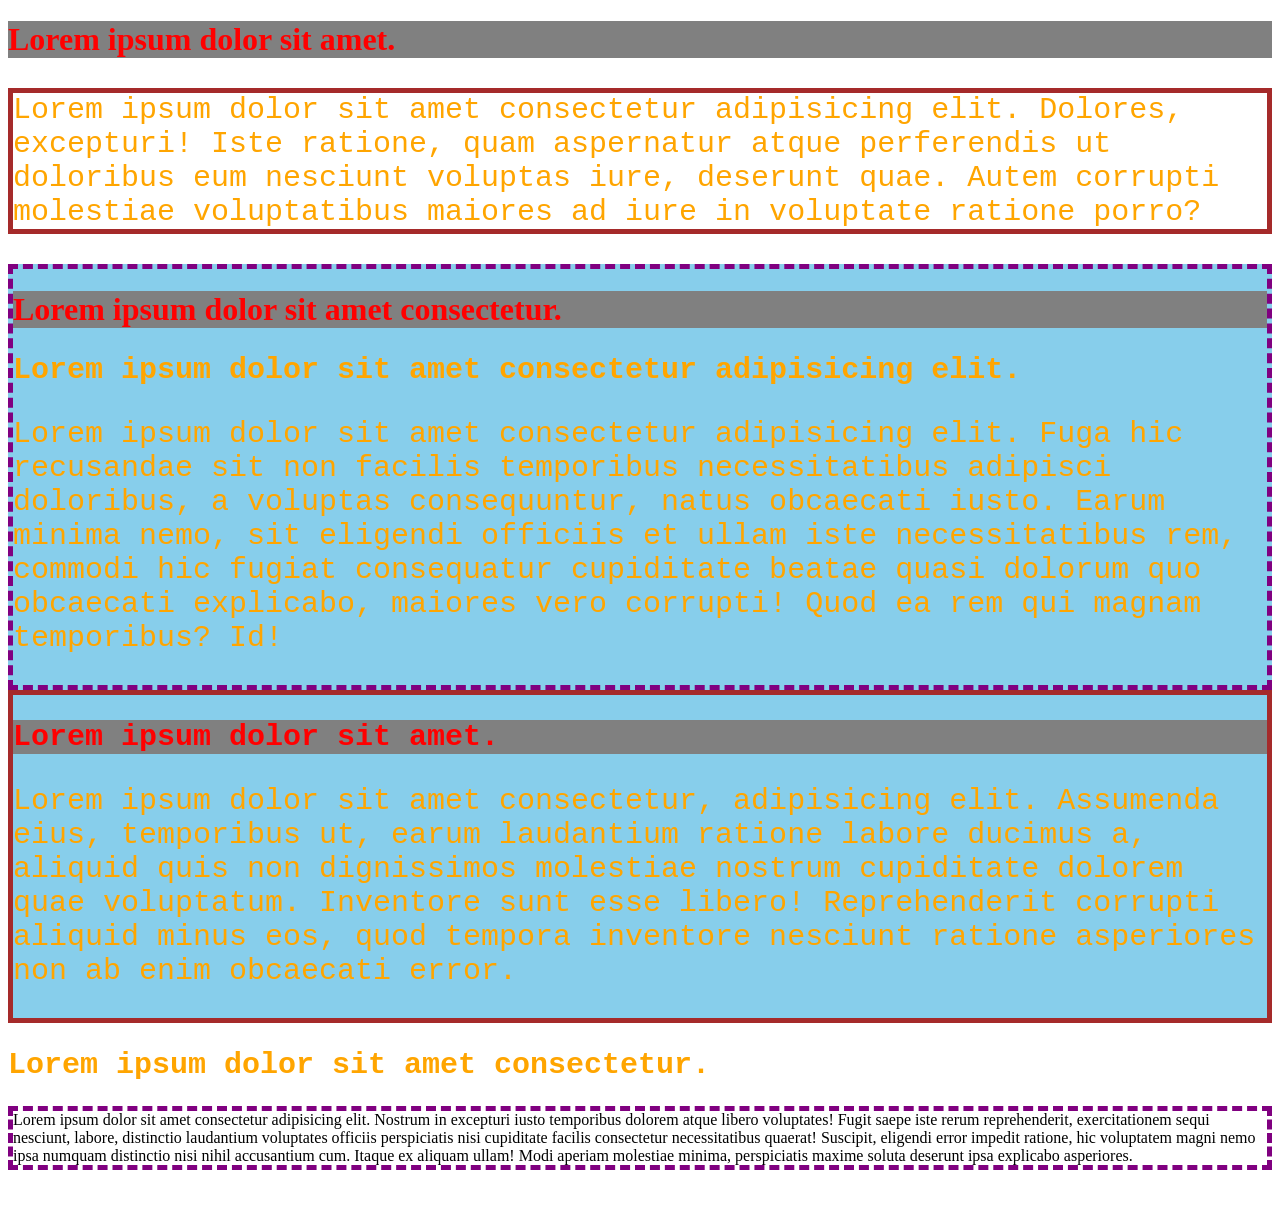
==== 25novselector.html @ a255ef3f "groupin" ====
<!DOCTYPE html>
<html lang="en">
<head>
    <meta charset="UTF-8">
    <meta name="viewport" content="width=device-width, initial-scale=1.0">
    <title>lala land</title>
    <style>
        h1, .three{
            color: red;
            background-color: grey;
        }
        #para, #divref{
            border: 5px solid brown;
        }
        .one, .para1{
            font-family: cursive;
            border: 5px dashed purple;
        }
        .one, #divref{
            background-color: skyblue;
        }
        #para, #para1, #divref p, h2{
            color: orange;
            font-family: monospace;
            font-size: 30px;
        }
    </style>
</head>
<body>
    <h1>Lorem ipsum dolor sit amet.</h1>
    <p id="para">Lorem ipsum dolor sit amet consectetur adipisicing elit. Dolores, excepturi! Iste ratione, quam aspernatur atque perferendis ut doloribus eum nesciunt voluptas iure, deserunt quae. Autem corrupti molestiae voluptatibus maiores ad iure in voluptate ratione porro?</p>
    <div class="one"> 
        <h1 id="ref">Lorem ipsum dolor sit amet consectetur.</h1>
        <h2 class="two">Lorem ipsum dolor sit amet consectetur adipisicing elit.</h2>
        <p id="para1">Lorem ipsum dolor sit amet consectetur adipisicing elit. Fuga hic recusandae sit non facilis temporibus necessitatibus adipisci doloribus, a voluptas consequuntur, natus obcaecati iusto. Earum minima nemo, sit eligendi officiis et ullam iste necessitatibus rem, commodi hic fugiat consequatur cupiditate beatae quasi dolorum quo obcaecati explicabo, maiores vero corrupti! Quod ea rem qui magnam temporibus? Id!</p>
    </div>
    <div id="divref">
        <h2 class="three">Lorem ipsum dolor sit amet.</h2>
        <p>Lorem ipsum dolor sit amet consectetur, adipisicing elit. Assumenda eius, temporibus ut, earum laudantium ratione labore ducimus a, aliquid quis non dignissimos molestiae nostrum cupiditate dolorem quae voluptatum. Inventore sunt esse libero! Reprehenderit corrupti aliquid minus eos, quod tempora inventore nesciunt ratione asperiores non ab enim obcaecati error.</p>
    </div>
    <h2>Lorem ipsum dolor sit amet consectetur.</h2>
    <p class="para1">Lorem ipsum dolor sit amet consectetur adipisicing elit. Nostrum in excepturi iusto temporibus dolorem atque libero voluptates! Fugit saepe iste rerum reprehenderit, exercitationem sequi nesciunt, labore, distinctio laudantium voluptates officiis perspiciatis nisi cupiditate facilis consectetur necessitatibus quaerat! Suscipit, eligendi error impedit ratione, hic voluptatem magni nemo ipsa numquam distinctio nisi nihil accusantium cum. Itaque ex aliquam ullam! Modi aperiam molestiae minima, perspiciatis maxime soluta deserunt ipsa explicabo asperiores.</p>
</body>
</html>
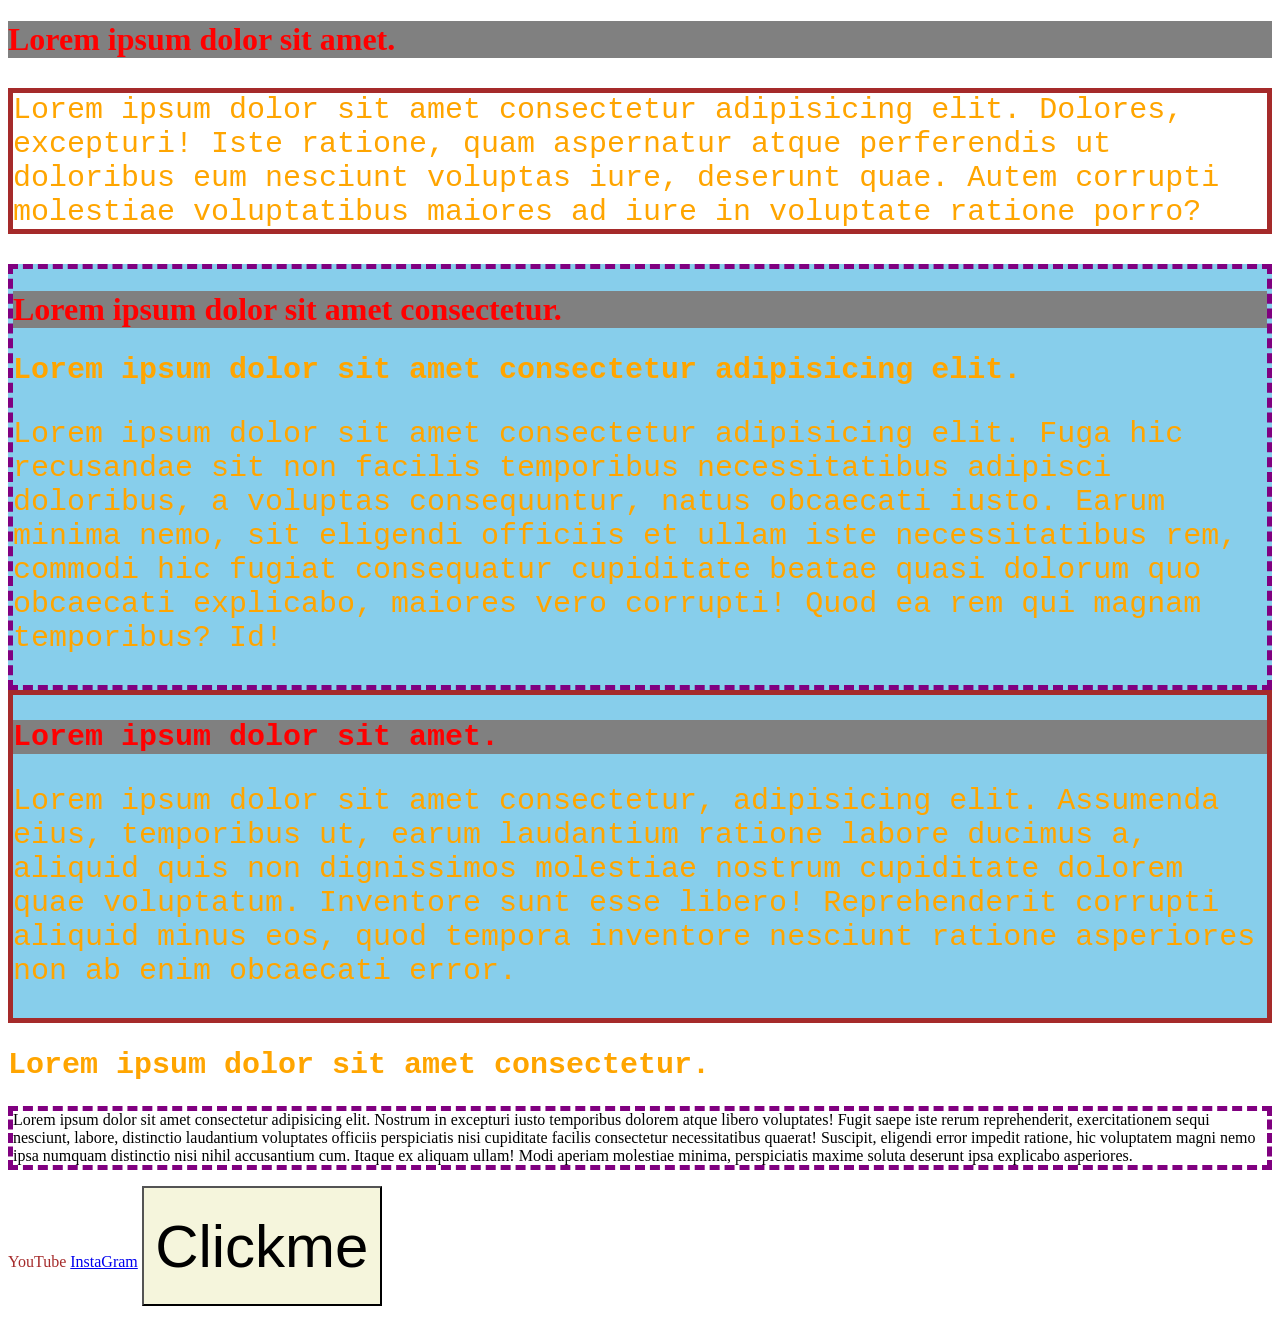
==== commit 95cc4366: "pseudoclasssel" ====
--- a/25novselector.html
+++ b/25novselector.html
@@ -24,6 +24,40 @@
             font-family: monospace;
             font-size: 30px;
         }
+        .linkone:link{
+            color: brown;
+            text-decoration: none;
+            font-family: cursive;
+        }
+        .linktwo:hover{
+            color: green;
+            font-family: monospace;
+            text-decoration: none;
+            background-color: rgb(223, 226, 43);
+            font-size: 40px;
+        }
+        #btn{
+            width: 240px;
+            font-family: 'Segoe UI', Tahoma, Geneva, Verdana, sans-serif;
+            background-color: beige;
+            height: 120px;
+            font-size: 60px;
+        }
+        #btn:hover{
+            width: 260px;
+            font-family: 'Segoe UI', Tahoma, Geneva, Verdana, sans-serif;
+            background-color: rgb(248, 248, 7);
+            height: 140px;
+            font-size: 60px;
+        }
+         #btn:active{
+            width: 260px;
+            font-family: 'Segoe UI', Tahoma, Geneva, Verdana, sans-serif;
+            background-color: rgb(248, 7, 196);
+            height: 140px;
+            font-size: 60px;
+            color: blue;
+        }
     </style>
 </head>
 <body>
@@ -40,5 +74,8 @@
     </div>
     <h2>Lorem ipsum dolor sit amet consectetur.</h2>
     <p class="para1">Lorem ipsum dolor sit amet consectetur adipisicing elit. Nostrum in excepturi iusto temporibus dolorem atque libero voluptates! Fugit saepe iste rerum reprehenderit, exercitationem sequi nesciunt, labore, distinctio laudantium voluptates officiis perspiciatis nisi cupiditate facilis consectetur necessitatibus quaerat! Suscipit, eligendi error impedit ratione, hic voluptatem magni nemo ipsa numquam distinctio nisi nihil accusantium cum. Itaque ex aliquam ullam! Modi aperiam molestiae minima, perspiciatis maxime soluta deserunt ipsa explicabo asperiores.</p>
+    <a href="https://www.youtube.com" class="linkone">YouTube</a>
+    <a href="https://www.instagram.com" class="linktwo">InstaGram</a>
+    <button id="btn">Clickme</button>
 </body>
 </html>
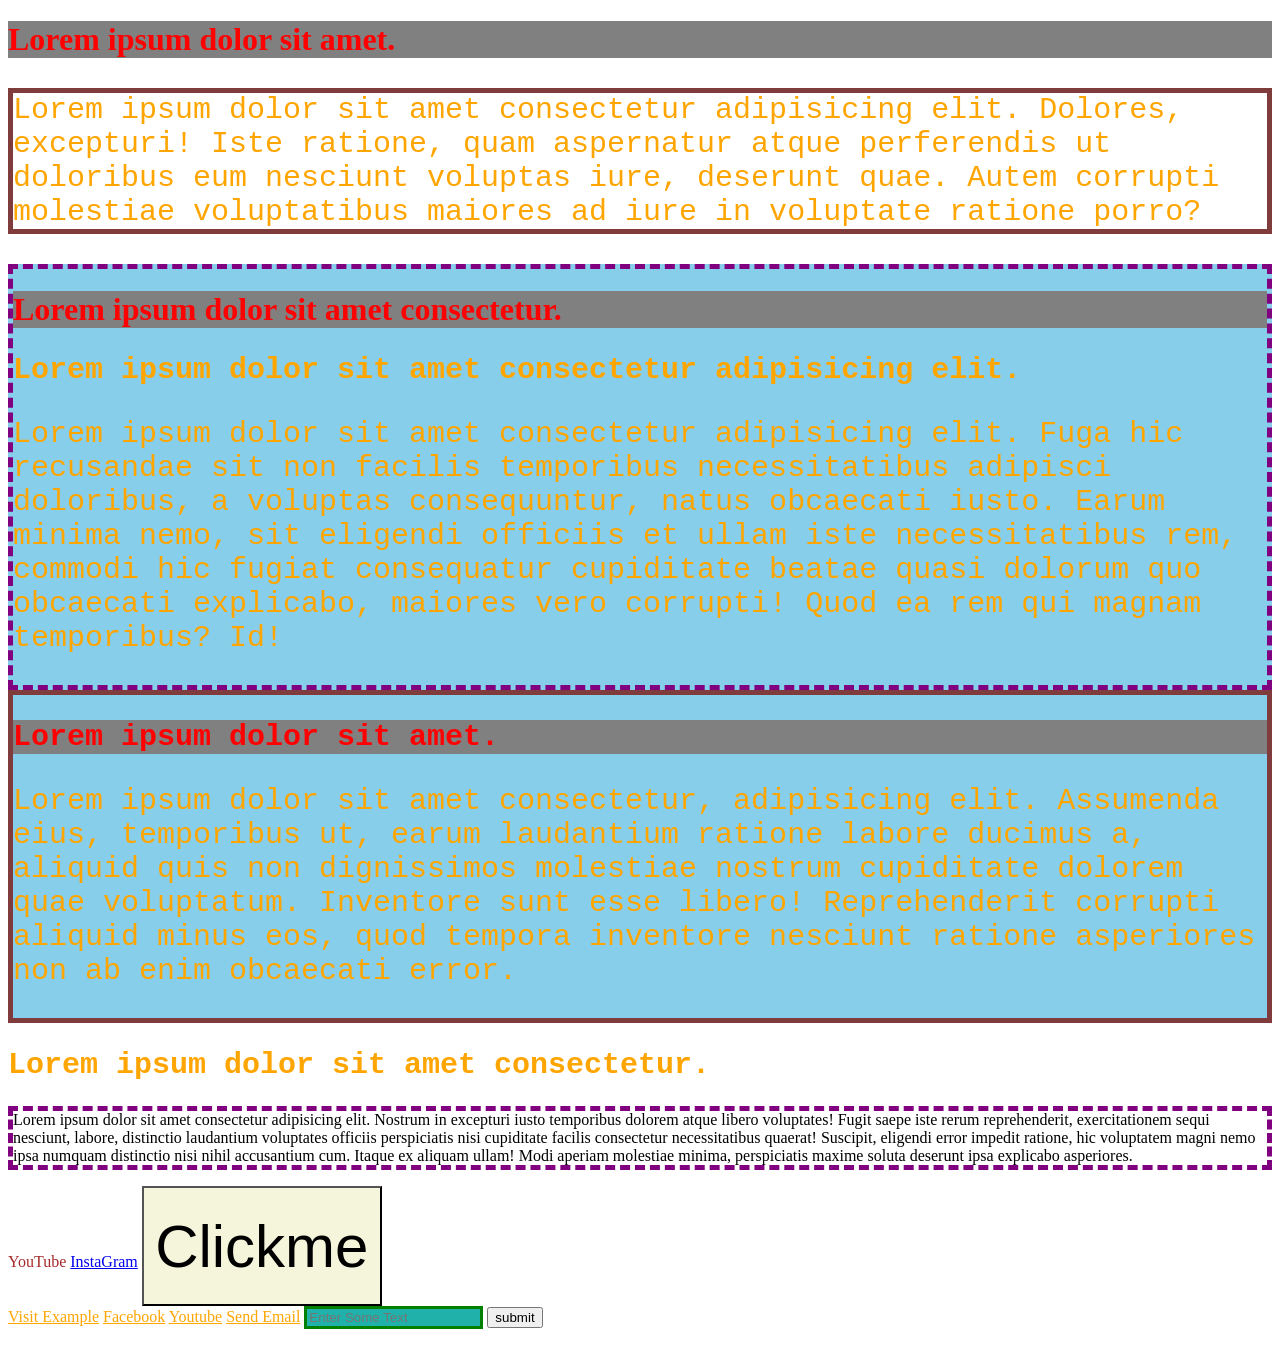
==== commit a25c8aac: "color" ====
--- a/25novselector.html
+++ b/25novselector.html
@@ -10,7 +10,7 @@
             background-color: grey;
         }
         #para, #divref{
-            border: 5px solid brown;
+            border: 5px solid rgb(128, 60, 60);
         }
         .one, .para1{
             font-family: cursive;
@@ -58,6 +58,15 @@
             font-size: 60px;
             color: blue;
         }
+        .golo a[href]{
+            color: orange;
+        }
+        .golo input[type="text"]{
+            border: 3px solid green;
+        }
+        .golo input[placeholder]{
+            background-color: lightseagreen
+        }
     </style>
 </head>
 <body>
@@ -77,5 +86,13 @@
     <a href="https://www.youtube.com" class="linkone">YouTube</a>
     <a href="https://www.instagram.com" class="linktwo">InstaGram</a>
     <button id="btn">Clickme</button>
+    <div class="golo">
+        <a href="https://example.com" target="_blank">Visit Example</a>
+        <a href="https://facebook.com">Facebook</a>
+        <a href="youtube.in">Youtube</a>
+        <a href="mailto:someone@gmail.com">Send Email</a>
+        <input type="text" placeholder="Enter Some Text">
+        <input type="submit" value="submit">
+    </div>
 </body>
 </html>
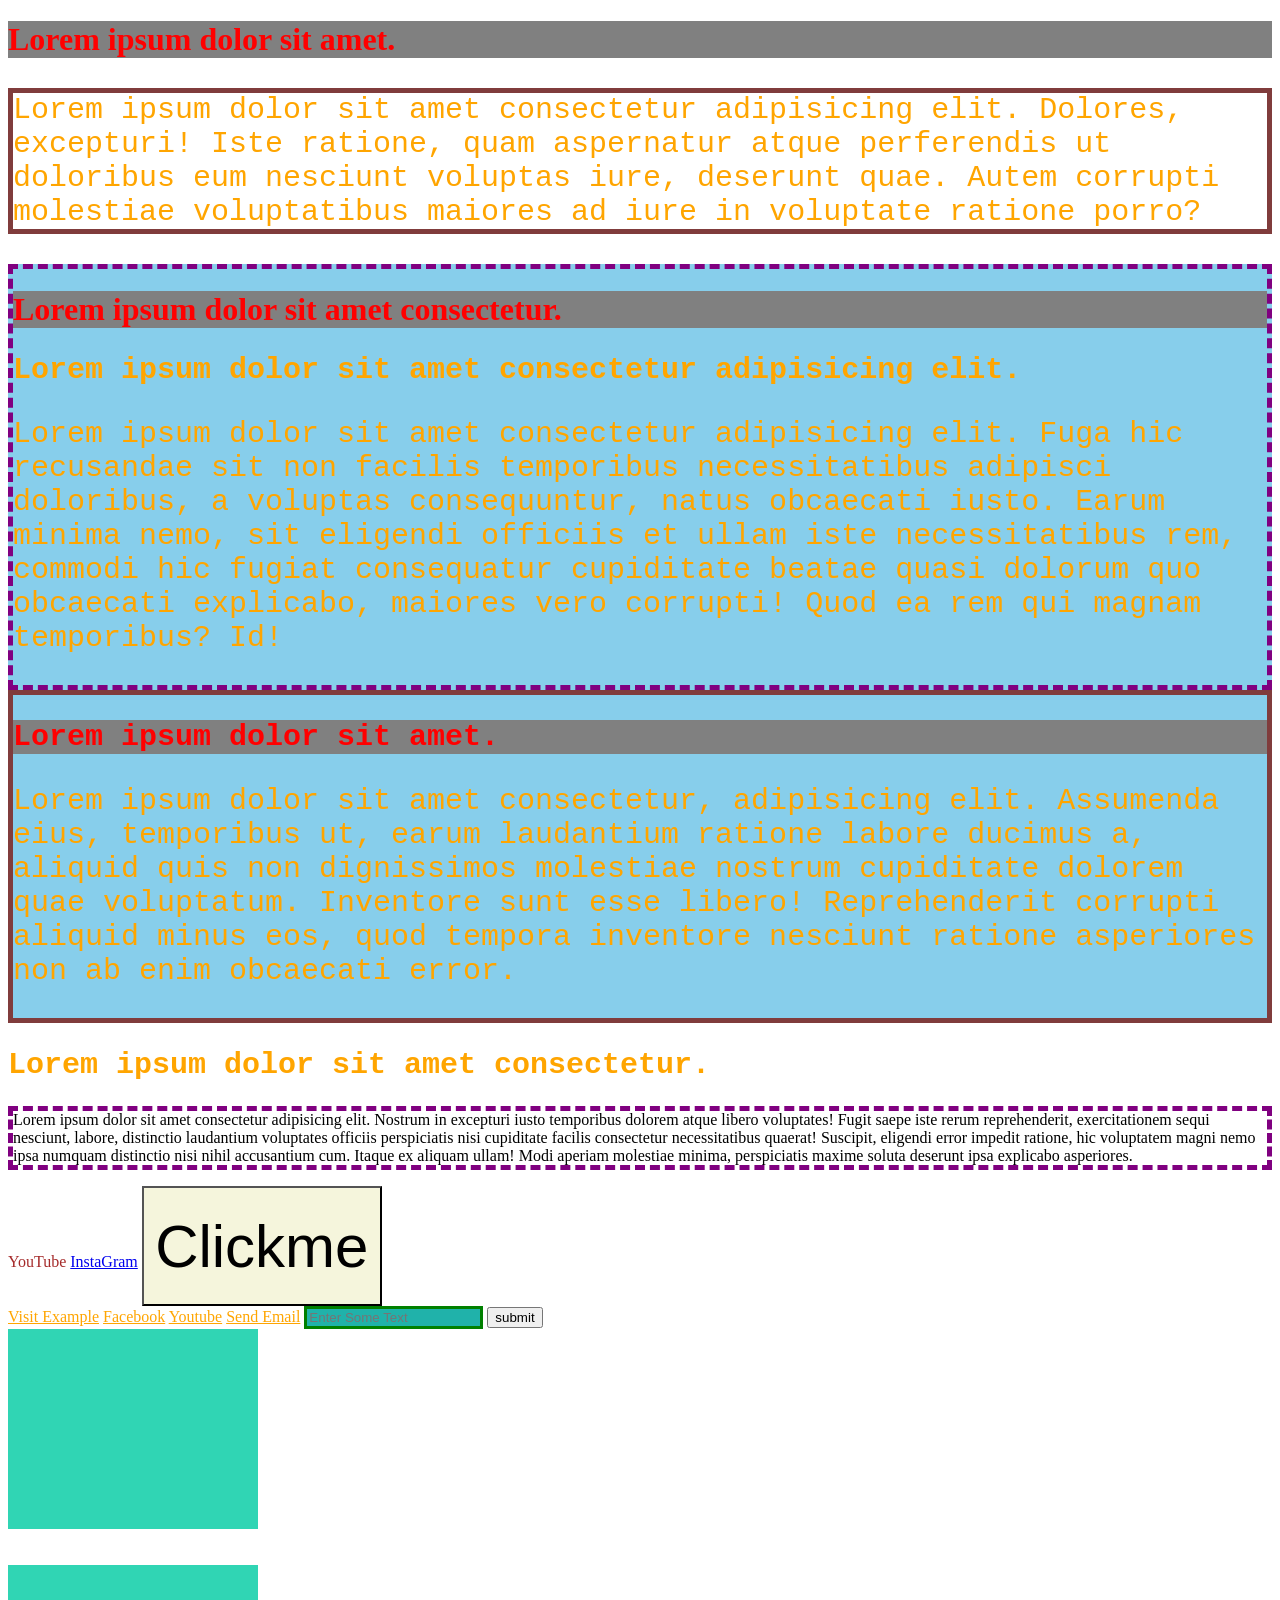
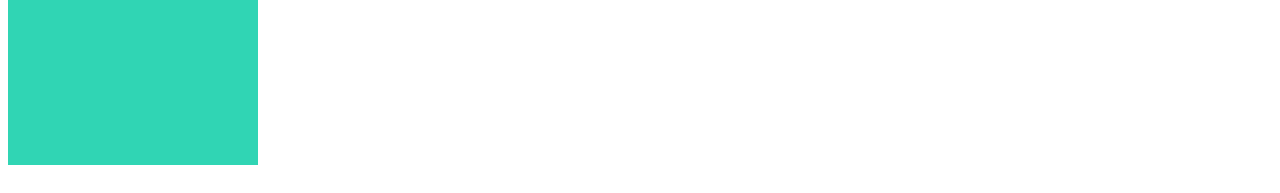
==== commit 562ca4f3: "div" ====
--- a/25novselector.html
+++ b/25novselector.html
@@ -94,5 +94,7 @@
         <input type="text" placeholder="Enter Some Text">
         <input type="submit" value="submit">
     </div>
+    <div style="background-color: rgba(0, 204, 163, 0.81); width: 250px; height: 200px;"></div><br><br>
+    <div style="background-color: rgba(0, 204, 163, 0.81); width: 250px; height: 200px;"></div>
 </body>
 </html>
